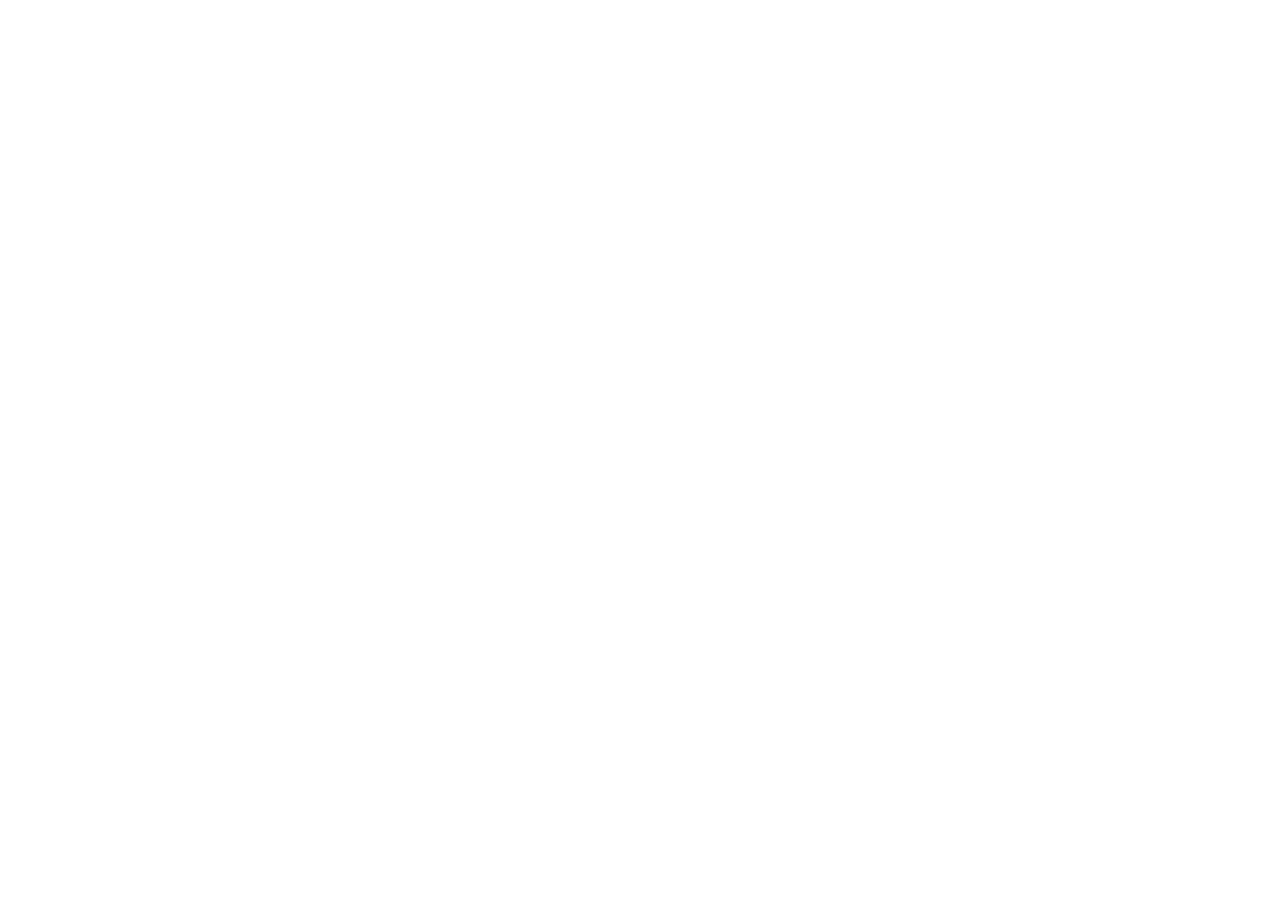
==== test.html @ 9e4437f9 "first commit" ====
<!DOCTYPE html>
<html lang="en">
<head>
    <meta charset="UTF-8">
    <meta name="viewport" content="width=device-width, initial-scale=1.0">
    <title>Document</title>
</head>
<body>
    
</body>
</html>
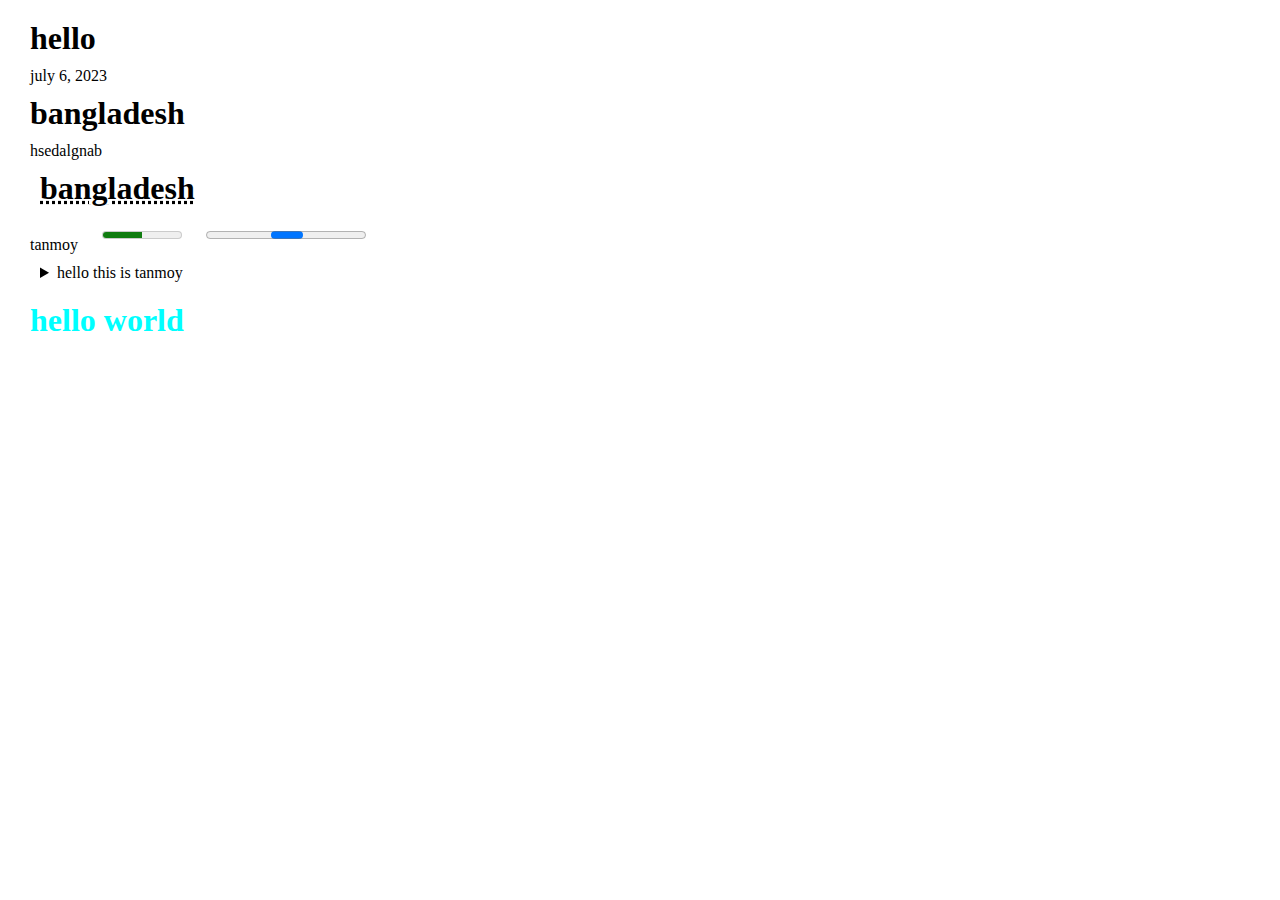
==== commit a324da2a: "digital product1" ====
--- a/test.html
+++ b/test.html
@@ -4,8 +4,23 @@
     <meta charset="UTF-8">
     <meta name="viewport" content="width=device-width, initial-scale=1.0">
     <title>Document</title>
+    <link rel="stylesheet" href="test.css">
 </head>
 <body>
-    
+    <h1>hello</h1>
+    <time datetime="2023-07-6">july 6, 2023 </time>
+    <h1>bangladesh</h1>     
+    <bdo dir="rtl">bangladesh</bdo>
+    <h1><abbr title="dhaka is the capital">bangladesh</abbr></h1>
+    <label for="g">tanmoy</label>
+    <meter id="g" value="0.5"></meter>
+ <progress></progress>
+ <label for=""></label>
+ <details>
+    <summary>hello this is tanmoy</summary>
+    <p>Lorem ipsum dolor sit amet consectetur adipisicing elit.</p>
+ </details>
+ <h1 class="a">hello world</h1>
+
 </body>
 </html>--- a/test.css
+++ b/test.css
@@ -0,0 +1,8 @@
+*{ 
+    margin: 10px;
+    padding: 0px;
+}
+.a{
+    color: aqua;
+    cursor: url("https://t3.ftcdn.net/jpg/02/16/61/12/360_F_216611200_XH37SaNS1S3kpcKhafU9HtlDj4IdtNoH.jpg"),auto;
+}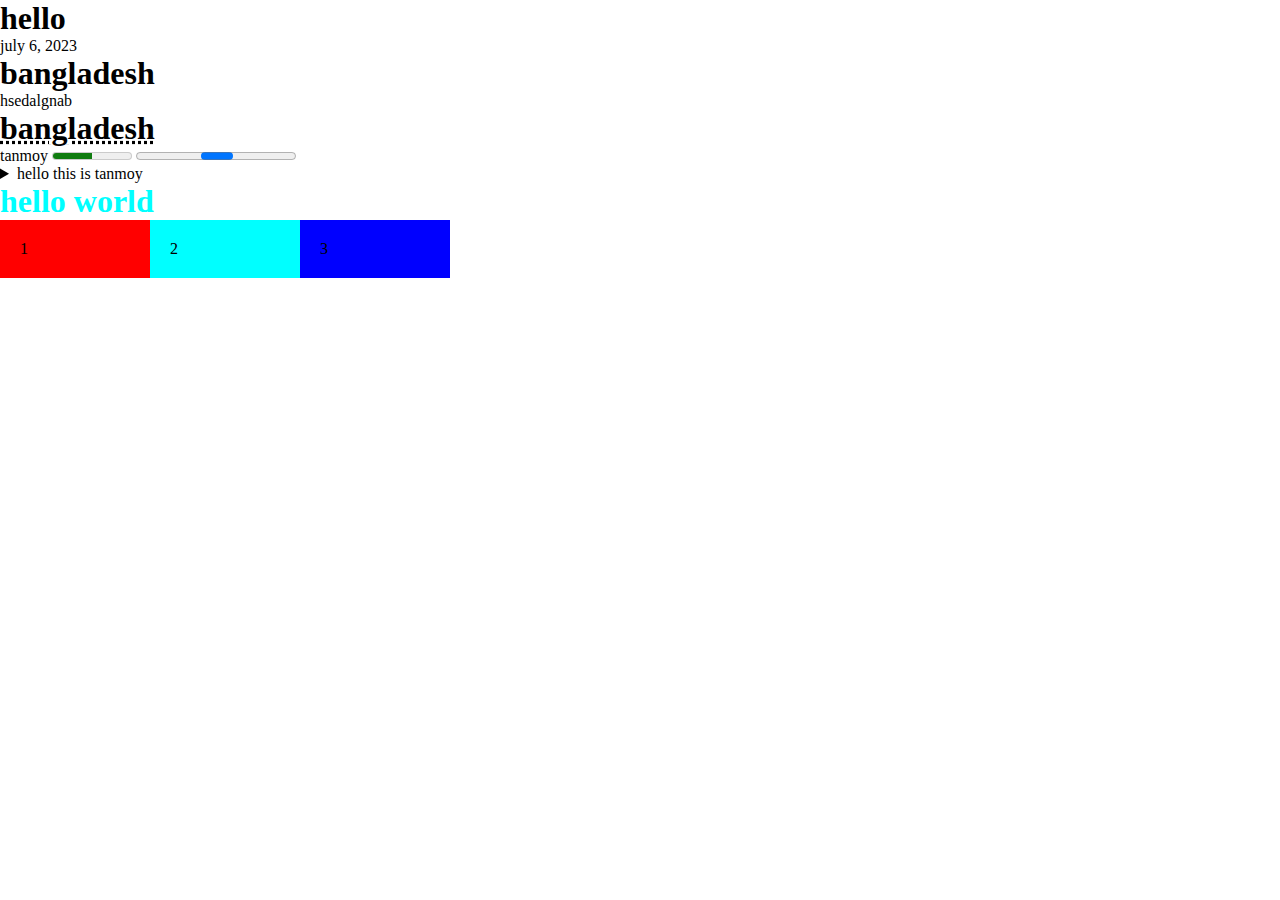
==== commit ed3e1ae5: "flex" ====
--- a/test.html
+++ b/test.html
@@ -21,6 +21,11 @@
     <p>Lorem ipsum dolor sit amet consectetur adipisicing elit.</p>
  </details>
  <h1 class="a">hello world</h1>
+ <div class="container">
+    <div class="box">1</div>
+    <div class="box box2">2</div>
+    <div class="box box3">3</div>
+ </div>
 
 </body>
 </html>--- a/test.css
+++ b/test.css
@@ -1,8 +1,22 @@
 *{ 
-    margin: 10px;
+    margin: 0px;
     padding: 0px;
 }
 .a{
     color: aqua;
     cursor: url("https://t3.ftcdn.net/jpg/02/16/61/12/360_F_216611200_XH37SaNS1S3kpcKhafU9HtlDj4IdtNoH.jpg"),auto;
+}
+.container{
+    display: flex;
+}
+.box{
+    padding:20px;
+    background-color: red;
+    width: 110px;
+}
+.box2{
+    background-color: aqua;
+}
+.box3{
+    background-color: blue;
 }